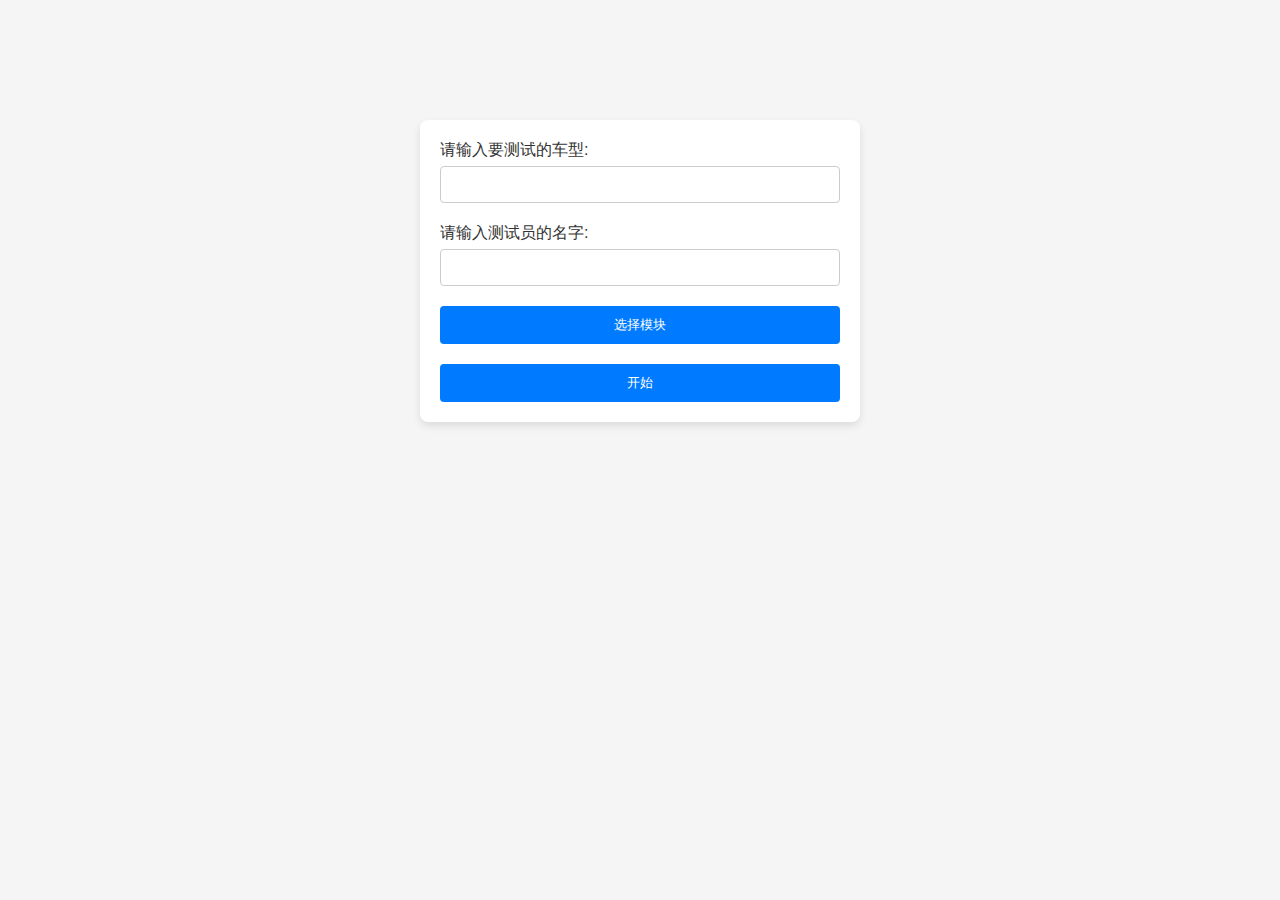
==== views/start/index.html @ 7f977677 "完成功能的百分之30" ====
<!DOCTYPE html>
<html lang="en">
<head>
    <meta charset="UTF-8">
    <title>车型测试</title>
    <link rel="stylesheet" href="./main.css">
</head>
<body>
<div id="box">
    <div class="form-group">
        <label for="carModel">请输入要测试的车型:</label>
        <input type="text" id="carModel" name="carModel">
    </div>

    <div class="form-group">
        <label for="testerName">请输入测试员的名字:</label>
        <input type="text" id="testerName" name="testerName">
    </div>

    <div class="form-group">
        <button id="fileUButton" onclick="getFile()">选择模块</button>
        <label id="fileUpload"></label>
    </div>
    <button onclick="startTest()">开始</button>
</div>

<div class="control" style="display: none">
    <button class="ope_button">操作1</button>
    <button class="ope_button">操作2</button>
    <button class="ope_button">操作3</button>
</div>



<script src="./main.js"></script>
</body>
</html>
---- views/start/main.css ----
/* main.css */
body {
    font-family: Arial, sans-serif;
    background-color: #f5f5f5;
    margin: 0;
    padding: 20px;
    display: flex;
    justify-content: center;
    align-items: center;
    /*height: 100vh;*/
}

#box {
    background-color: #ffffff;
    padding: 20px;
    border-radius: 8px;
    box-shadow: 0 4px 8px rgba(0, 0, 0, 0.1);
    max-width: 400px;
    width: 100%;
    margin-top: 100px;
}

.form-group {
    margin-bottom: 20px;
}

.form-group label {
    display: block;
    margin-bottom: 5px;
    color: #333333;
}

.form-group input[type="text"],
.form-group input[type="file"] {
    width: 100%;
    padding: 10px;
    border: 1px solid #cccccc;
    border-radius: 4px;
    box-sizing: border-box;
}

button {
    background-color: #007bff;
    color: white;
    padding: 10px 20px;
    border: none;
    border-radius: 4px;
    cursor: pointer;
    width: 100%;
}

button:hover {
    background-color: #0056b3;
}

.control{
    background-color: #ffffff;
    padding: 20px;
    border-radius: 8px;
    box-shadow: 0 4px 8px rgba(0, 0, 0, 0.1);
    max-width: 400px;
    width: 100%;
    margin-top: 100px;
}

.ope_button{
    margin-bottom: 5px;
}
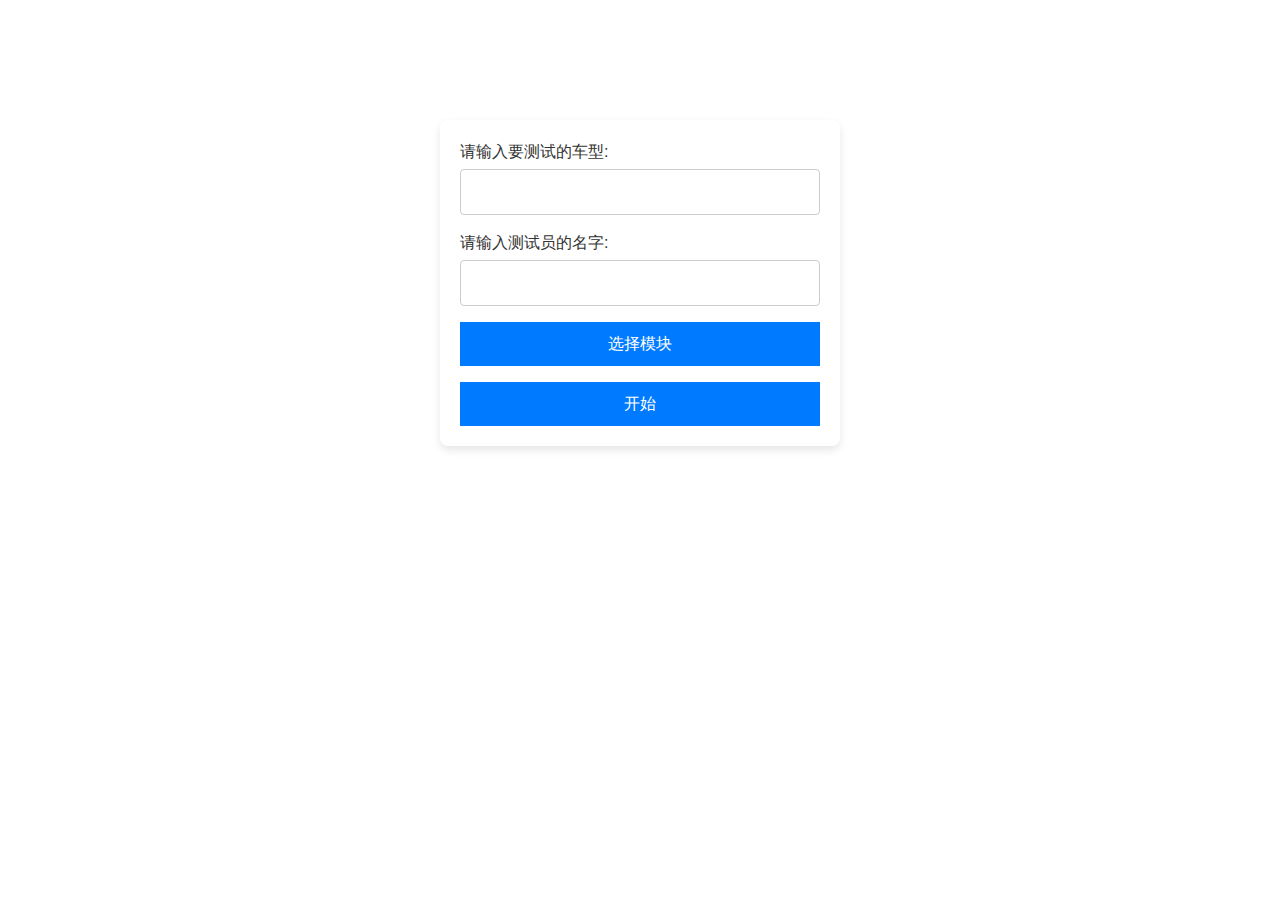
==== commit 8b2ffd93: "完成操作项的回退" ====
--- a/views/start/index.html
+++ b/views/start/index.html
@@ -4,6 +4,15 @@
     <meta charset="UTF-8">
     <title>车型测试</title>
     <link rel="stylesheet" href="./main.css">
+    <!-- Bootstrap CSS -->
+    <link rel="stylesheet" href="https://stackpath.bootstrapcdn.com/bootstrap/4.3.1/css/bootstrap.min.css">
+
+    <!-- jQuery (necessary for Bootstrap's JavaScript plugins) -->
+    <script src="https://ajax.googleapis.com/ajax/libs/jquery/3.3.1/jquery.min.js"></script>
+
+    <!-- Bootstrap JS -->
+    <script src="https://stackpath.bootstrapcdn.com/bootstrap/4.3.1/js/bootstrap.min.js"></script>
+
 </head>
 <body>
 <div id="box">
@@ -25,11 +34,22 @@
 </div>
 
 <div class="control" style="display: none">
-    <button class="ope_button">操作1</button>
-    <button class="ope_button">操作2</button>
-    <button class="ope_button">操作3</button>
 </div>
 
+<div class="modal fade" id="confirmModal" tabindex="-1" role="dialog" aria-labelledby="exampleModalLabel"
+     aria-hidden="true">
+    <div class="modal-dialog" role="document">
+        <div class="modal-content">
+            <div class="modal-body">
+                您觉得此操作是否有<span style="color: red">突出优点或者缺点</span>？
+            </div>
+            <div class="modal-footer">
+                <button type="button" class="btn btn-primary" id="confirmYes">有</button>
+                <button type="button" class="btn btn-secondary" data-dismiss="modal" id="confirmNo">无</button>
+            </div>
+        </div>
+    </div>
+</div>
 
 
 <script src="./main.js"></script>
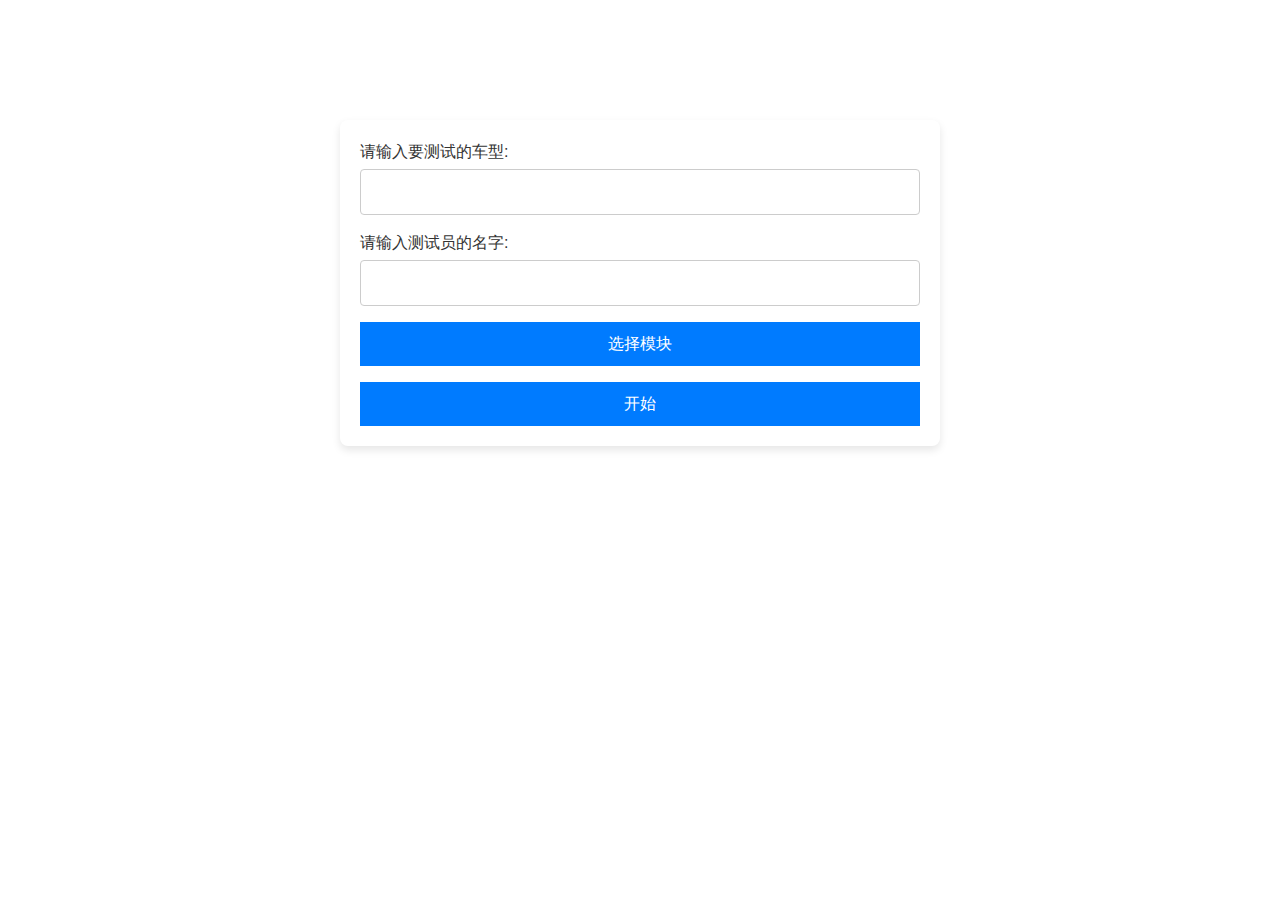
==== commit 9374fd8c: "完成大部分" ====
--- a/views/start/index.html
+++ b/views/start/index.html
@@ -30,7 +30,7 @@
         <button id="fileUButton" onclick="getFile()">选择模块</button>
         <label id="fileUpload"></label>
     </div>
-    <button onclick="startTest()">开始</button>
+    <button onclick="startTest(false)">开始</button>
 </div>
 
 <div class="control" style="display: none">
@@ -51,6 +51,21 @@
     </div>
 </div>
 
+<div class="modal fade" id="out" tabindex="-1" role="dialog" aria-labelledby="exampleModalLabel"
+     aria-hidden="true">
+    <div class="modal-dialog" role="document">
+        <div class="modal-content">
+            <div class="modal-body">
+                确认<span style="color: red">操作完成</span>并记录？
+            </div>
+            <div class="modal-footer">
+                <button type="button" class="btn btn-primary" id="outYes">是</button>
+                <button type="button" class="btn btn-secondary" data-dismiss="modal" id="outNo">否</button>
+            </div>
+        </div>
+    </div>
+</div>
+
 
 <script src="./main.js"></script>
 </body>
--- a/views/start/main.css
+++ b/views/start/main.css
@@ -15,7 +15,7 @@
     padding: 20px;
     border-radius: 8px;
     box-shadow: 0 4px 8px rgba(0, 0, 0, 0.1);
-    max-width: 400px;
+    max-width: 600px;
     width: 100%;
     margin-top: 100px;
 }
@@ -53,16 +53,25 @@
     background-color: #0056b3;
 }
 
-.control{
+.control {
     background-color: #ffffff;
     padding: 20px;
     border-radius: 8px;
     box-shadow: 0 4px 8px rgba(0, 0, 0, 0.1);
-    max-width: 400px;
+    max-width: 600px;
     width: 100%;
     margin-top: 100px;
 }
 
-.ope_button{
+.ope_button {
     margin-bottom: 5px;
 }
+
+h1 {
+    font-size: 14px;
+}
+
+.score_button {
+    text-align: left; /* 内容左对齐 */
+    padding-left: 20px; /* 设置上下左右的内边距为20px */
+}
